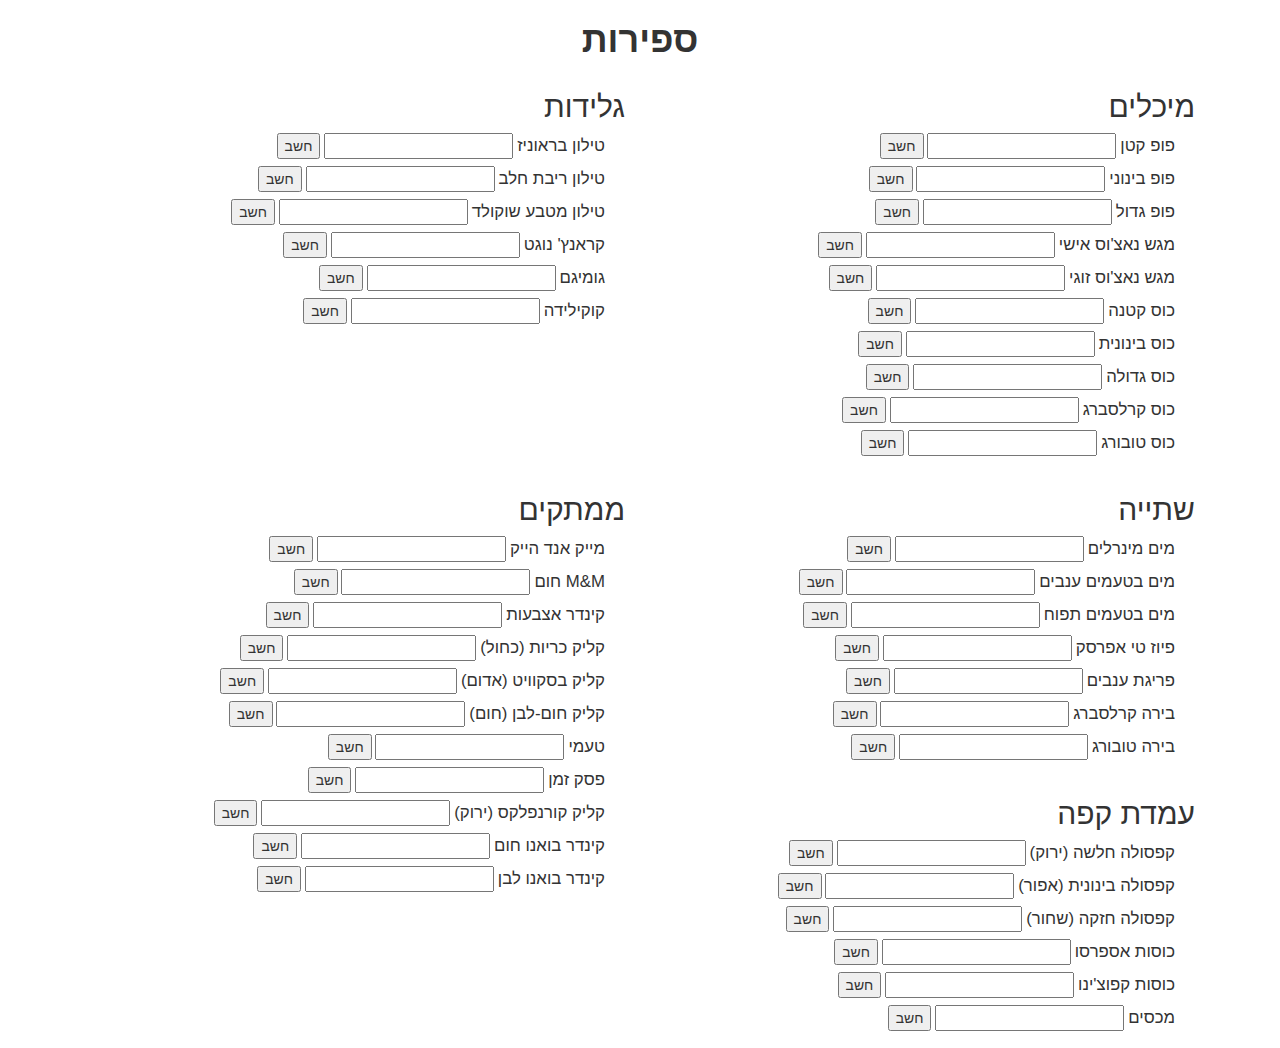
==== index.html @ 8064b7d6 "count app first commit" ====
<!DOCTYPE html>
<html lang="en">
<head>
    <meta charset="UTF-8">
    <meta http-equiv="X-UA-Compatible" content="IE=edge">
    <meta name="viewport" content="width=device-width, initial-scale=1.0">
    <title>Count App</title>
    <link rel="stylesheet" href="./css/bootstrap.min.css">
    <link rel="stylesheet" href="./css/styles.css">
</head>
<body ng-app="CountApp">
    <h1 class="text-center ">ספירות</h1>

    <div class="container" ng-controller="mainController as main">
        <div class="col-lg-6 col-md-6 col-sm-12 col-xs-12" ng-repeat="item in main.data">
        <category title="item['name']" items="item['items']"></category>
        <br>
        </div>
    </div>

    <!-- jQuery and Bootstrap JS scripts-->
    <script src="./lib/jquery-3.6.0.min.js"></script>
    <script src="./lib/bootstrap.min.js"></script>

    <!-- angularJS -->
    <script src="./lib/angular.min.js"></script>
    <script src="./src/items.data.js"></script>
    <script src="./src/countApp.module.js"></script>
    <script src="./src/counter.service.js"></script>
    <script src="./src/main.controller.js"></script>
    <script src="./src/itemCount.component.js"></script>
    <script src="./src/category.component.js"></script>


</body>
</html>
---- css/styles.css ----
* {
  text-align: right;
}

h1 {
  font-weight: bold;
}

ul {
  float: right;
  text-align: left;
  list-style: none;
}

li {
  margin-bottom: 7px;
  margin-right: 20px;
}

span {
  font-size: 120%;
}
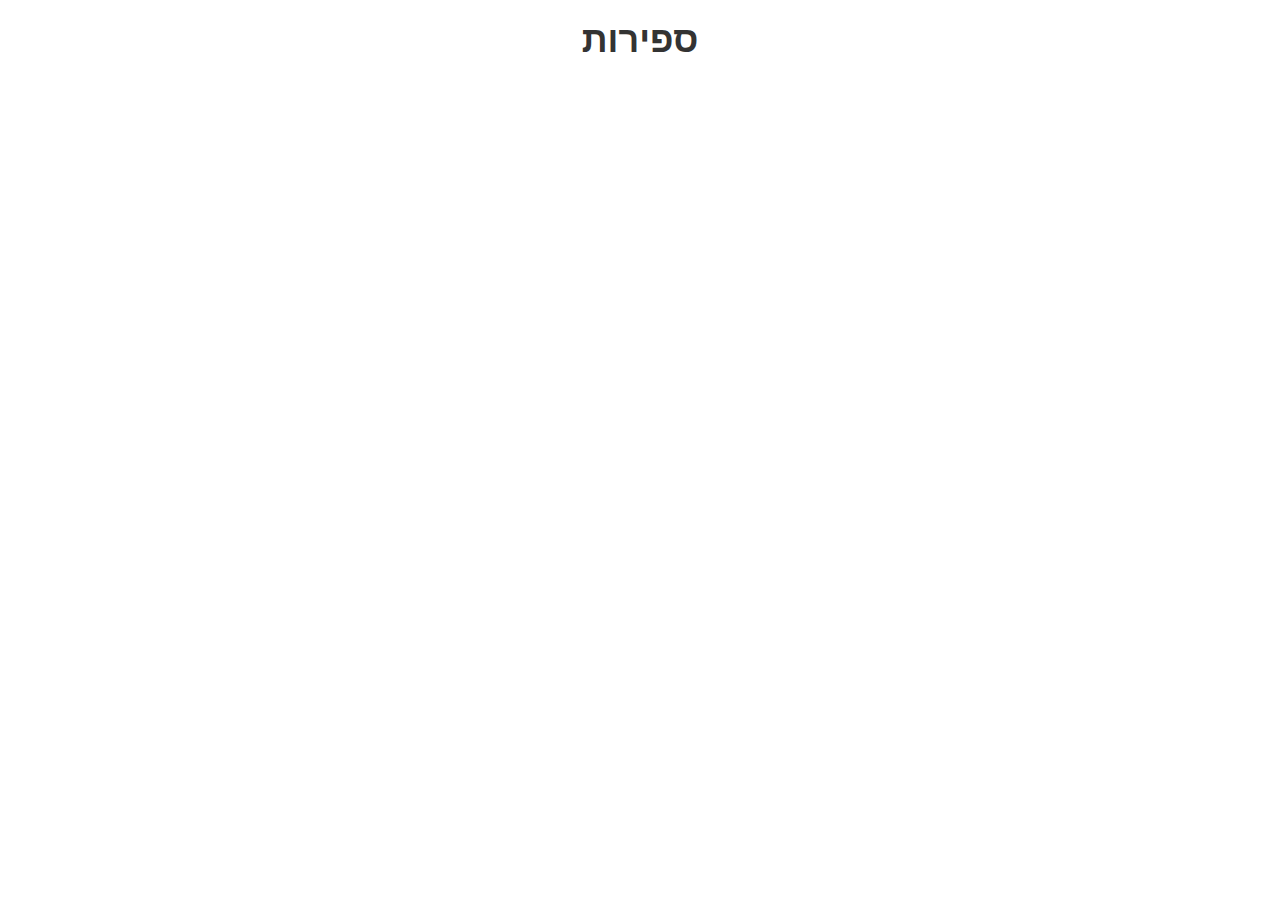
==== commit 97ea3d92: "item list is now from server" ====
--- a/index.html
+++ b/index.html
@@ -24,7 +24,6 @@
 
     <!-- angularJS -->
     <script src="./lib/angular.min.js"></script>
-    <script src="./src/items.data.js"></script>
     <script src="./src/countApp.module.js"></script>
     <script src="./src/counter.service.js"></script>
     <script src="./src/main.controller.js"></script>
